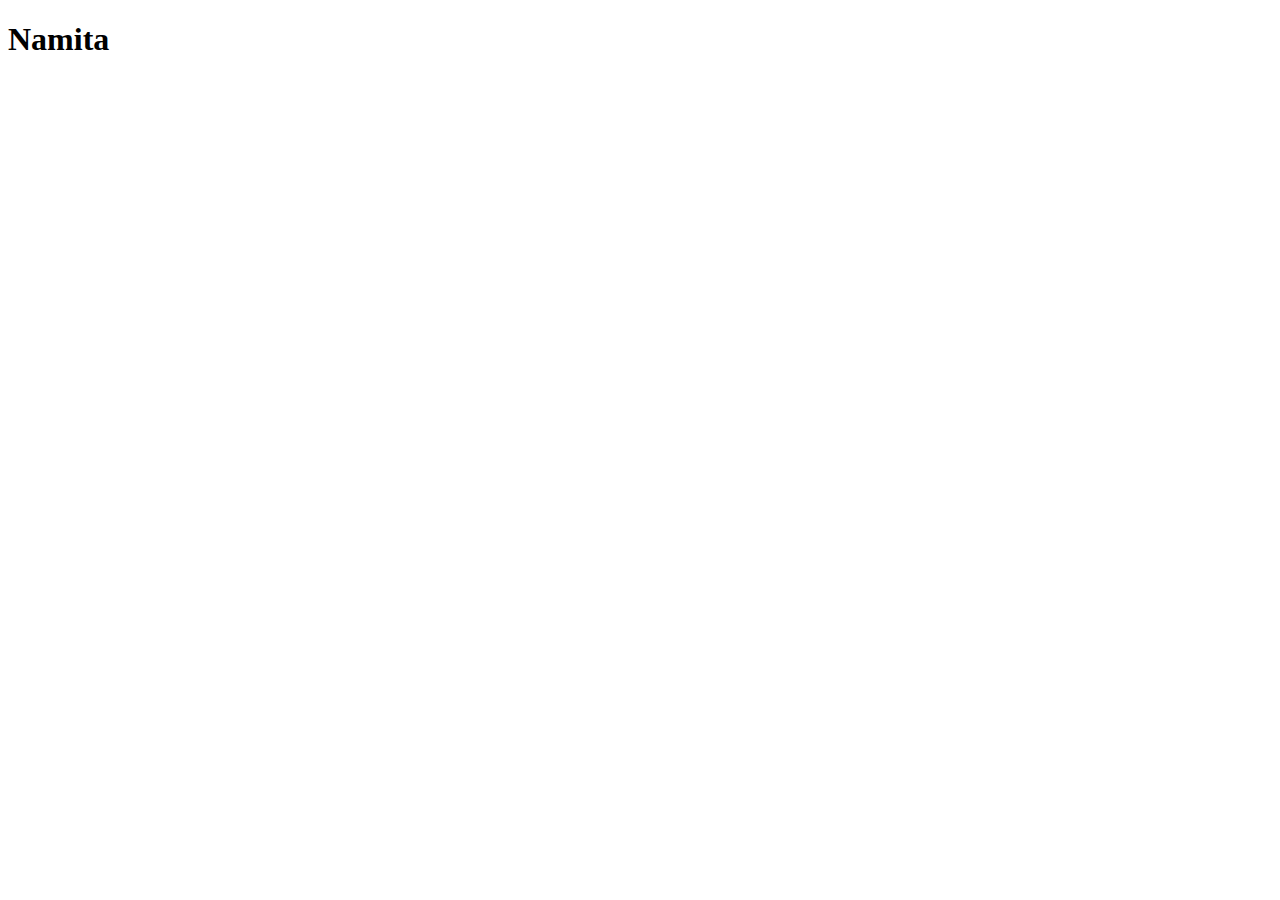
==== index.html @ ac1b1158 "some changes" ====
<!DOCTYPE html>
<html lang="en">

<head>
    <meta charset="UTF-8">
    <meta name="viewport" content="width=device-width, initial-scale=1.0">
    <title>Document</title>
</head>

<body>
        <h1>Namita </h1>
        
</body>

</html>
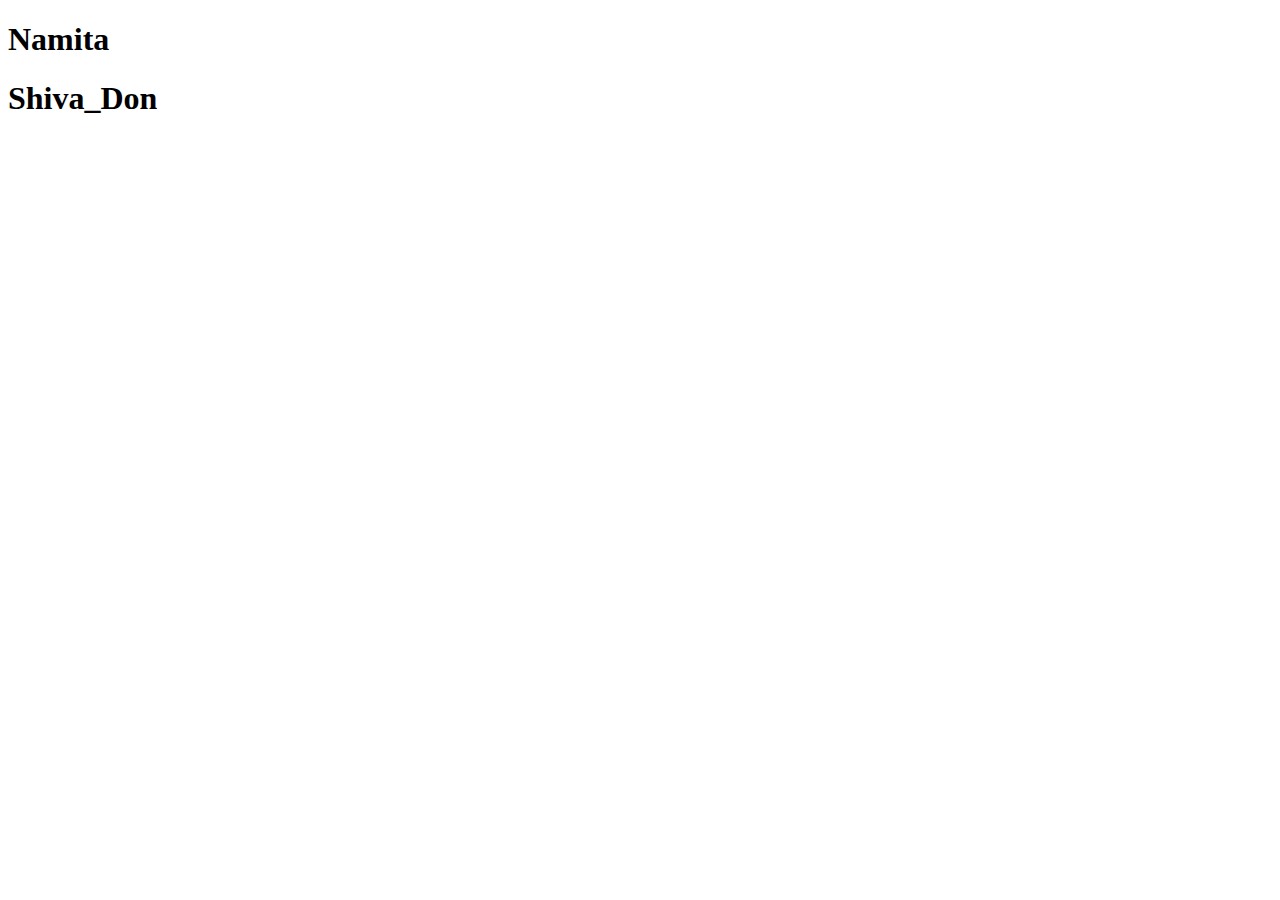
==== commit 3505187b: "sum_changes" ====
--- a/index.html
+++ b/index.html
@@ -9,6 +9,7 @@
 
 <body>
         <h1>Namita </h1>
+        <h1>Shiva_Don</h1>
         
 </body>
 
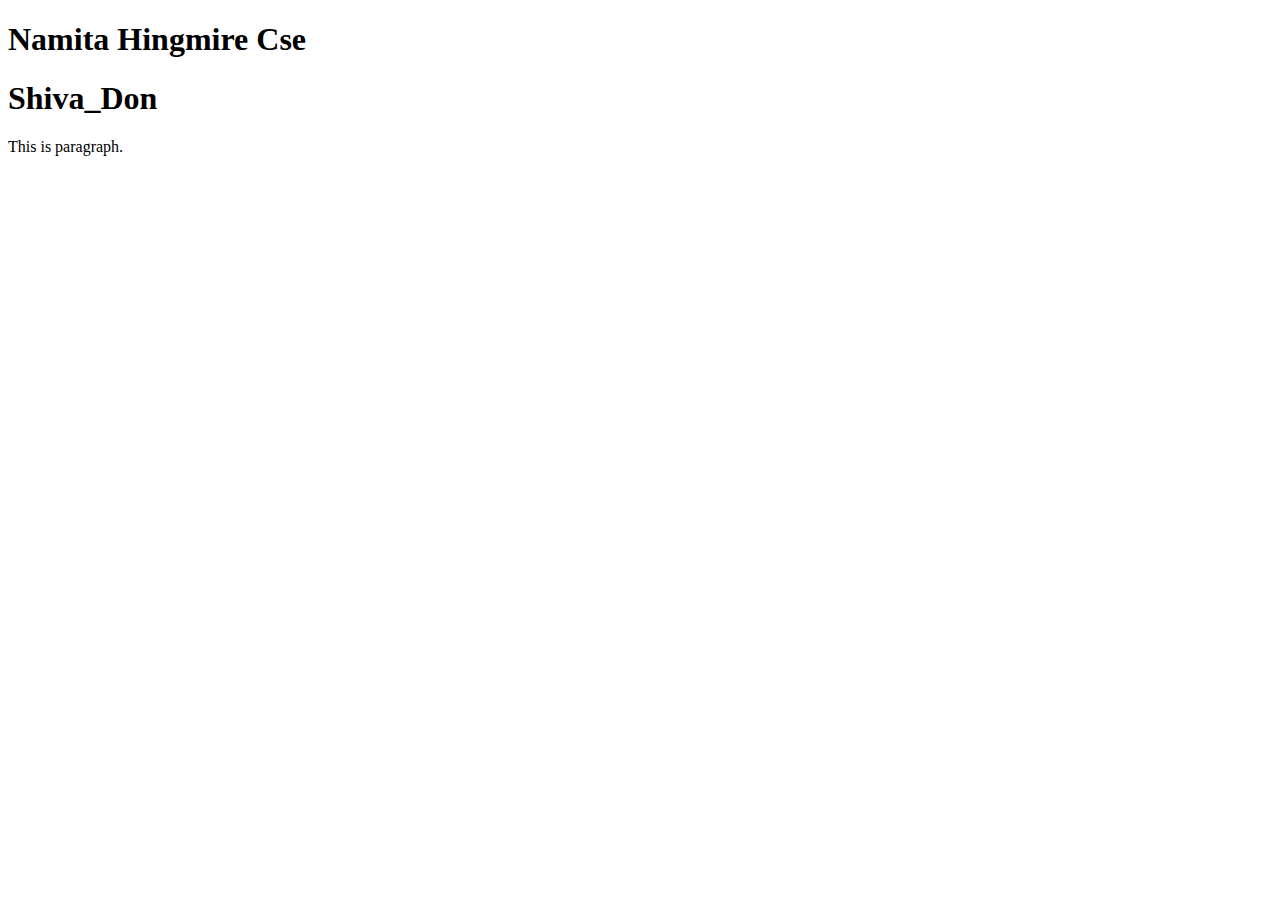
==== commit 9cc2fe74: "some changes" ====
--- a/index.html
+++ b/index.html
@@ -8,9 +8,9 @@
 </head>
 
 <body>
-        <h1>Namita </h1>
+        <h1>Namita Hingmire Cse</h1>
         <h1>Shiva_Don</h1>
-        
+        <p>This is paragraph.</p>
 </body>
 
 </html>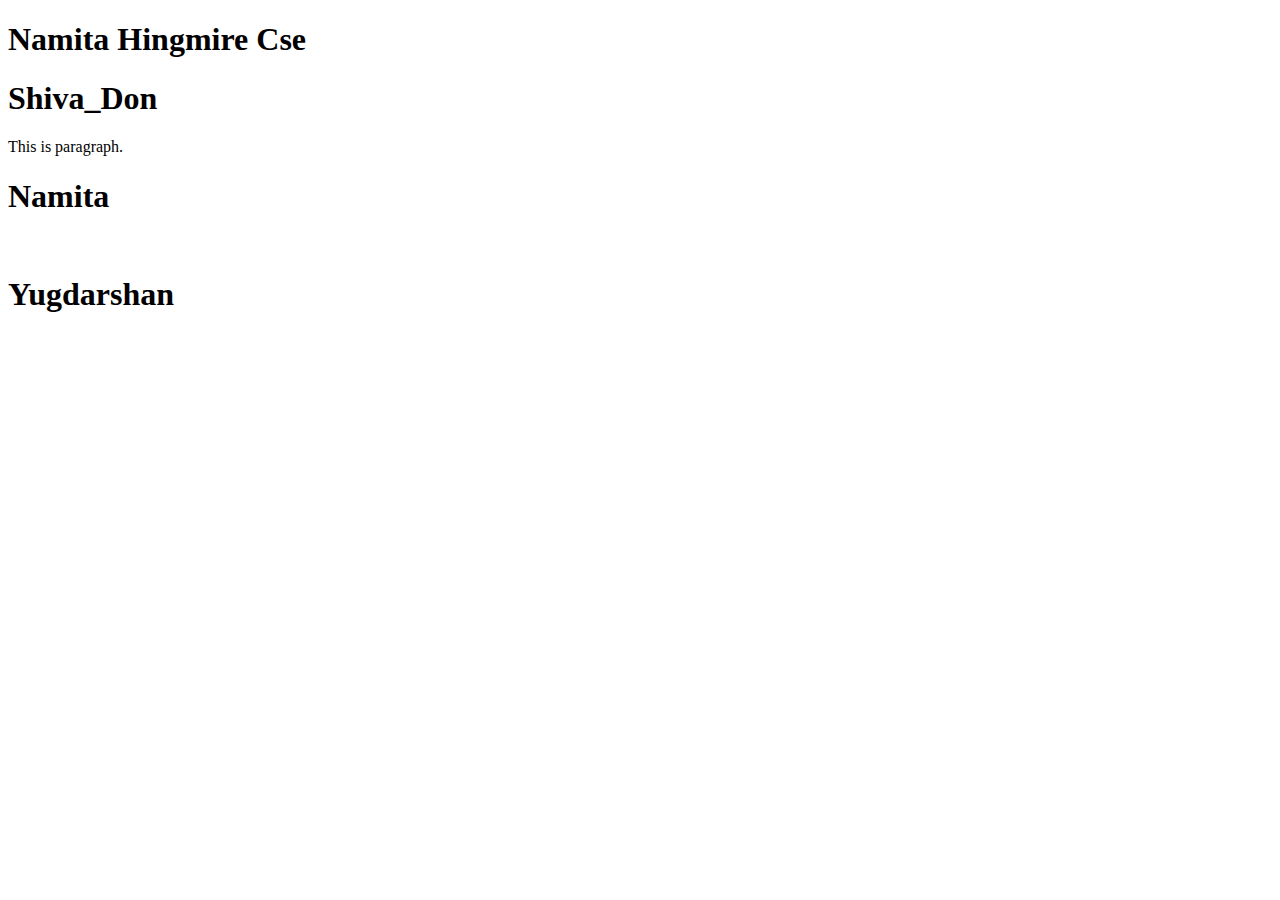
==== commit 7154d087: "Added Some changes" ====
--- a/index.html
+++ b/index.html
@@ -11,6 +11,8 @@
         <h1>Namita Hingmire Cse</h1>
         <h1>Shiva_Don</h1>
         <p>This is paragraph.</p>
+        <h1>Namita </h1><br>
+        <h1>Yugdarshan</h1>
 </body>
 
 </html>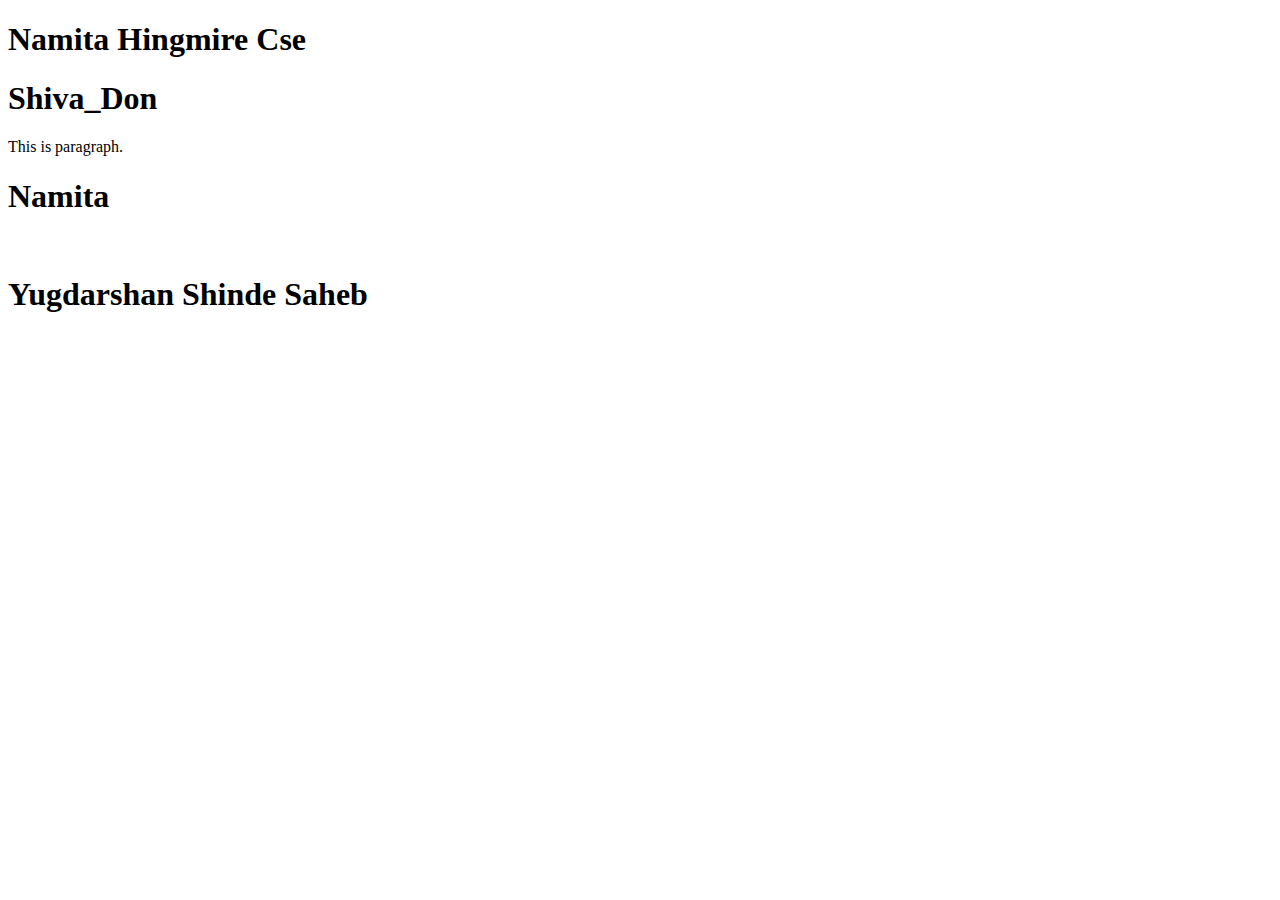
==== commit 9799a366: "sum_changes_by_shiva" ====
--- a/index.html
+++ b/index.html
@@ -12,7 +12,7 @@
         <h1>Shiva_Don</h1>
         <p>This is paragraph.</p>
         <h1>Namita </h1><br>
-        <h1>Yugdarshan</h1>
+        <h1>Yugdarshan Shinde Saheb</h1>
 </body>
 
 </html>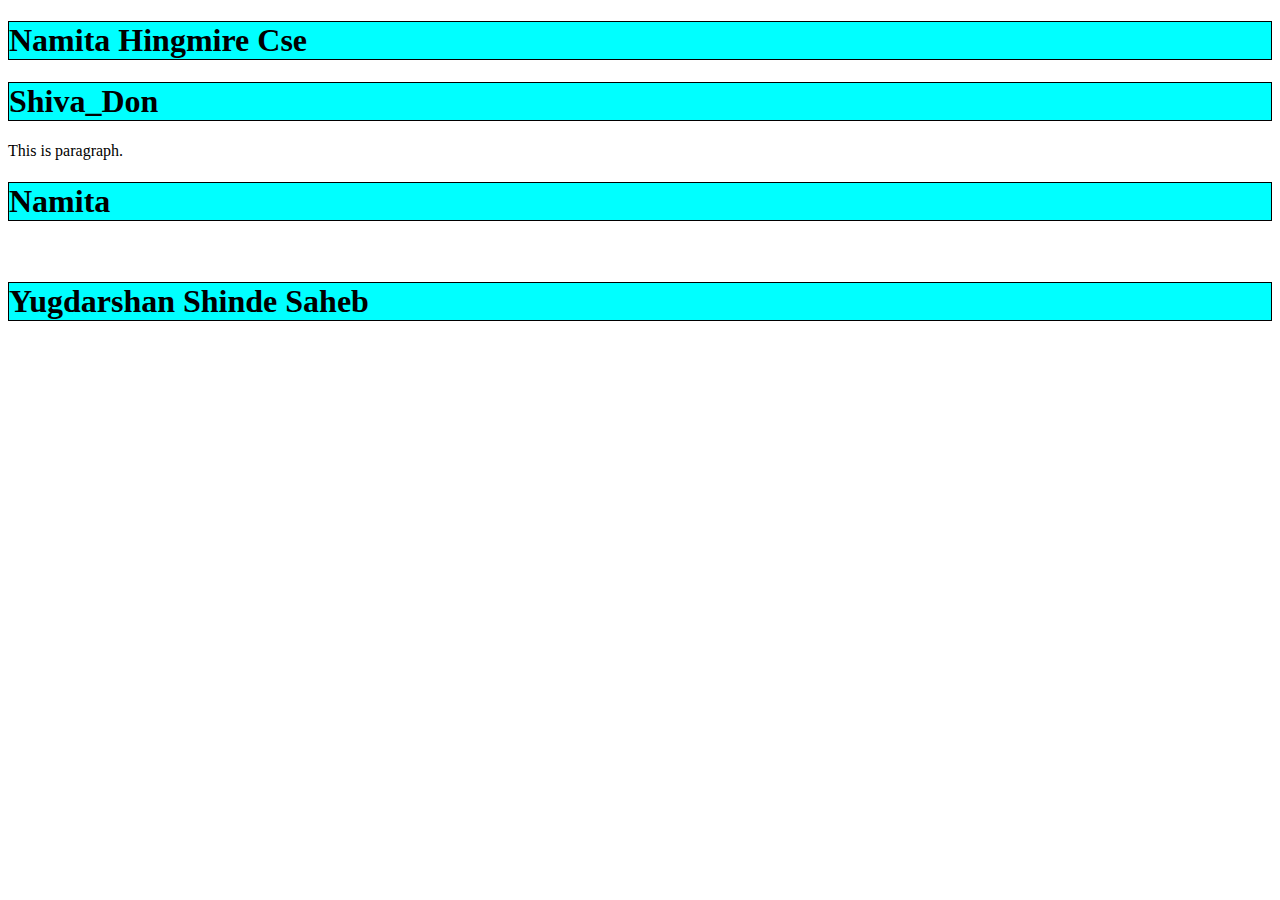
==== commit 64ddab36: "added style" ====
--- a/index.html
+++ b/index.html
@@ -5,6 +5,7 @@
     <meta charset="UTF-8">
     <meta name="viewport" content="width=device-width, initial-scale=1.0">
     <title>Document</title>
+    <link rel="stylesheet" href="style.css">
 </head>
 
 <body>
--- a/style.css
+++ b/style.css
@@ -0,0 +1,4 @@
+h1{
+    border:1px solid black;
+    background-color: aqua;
+}
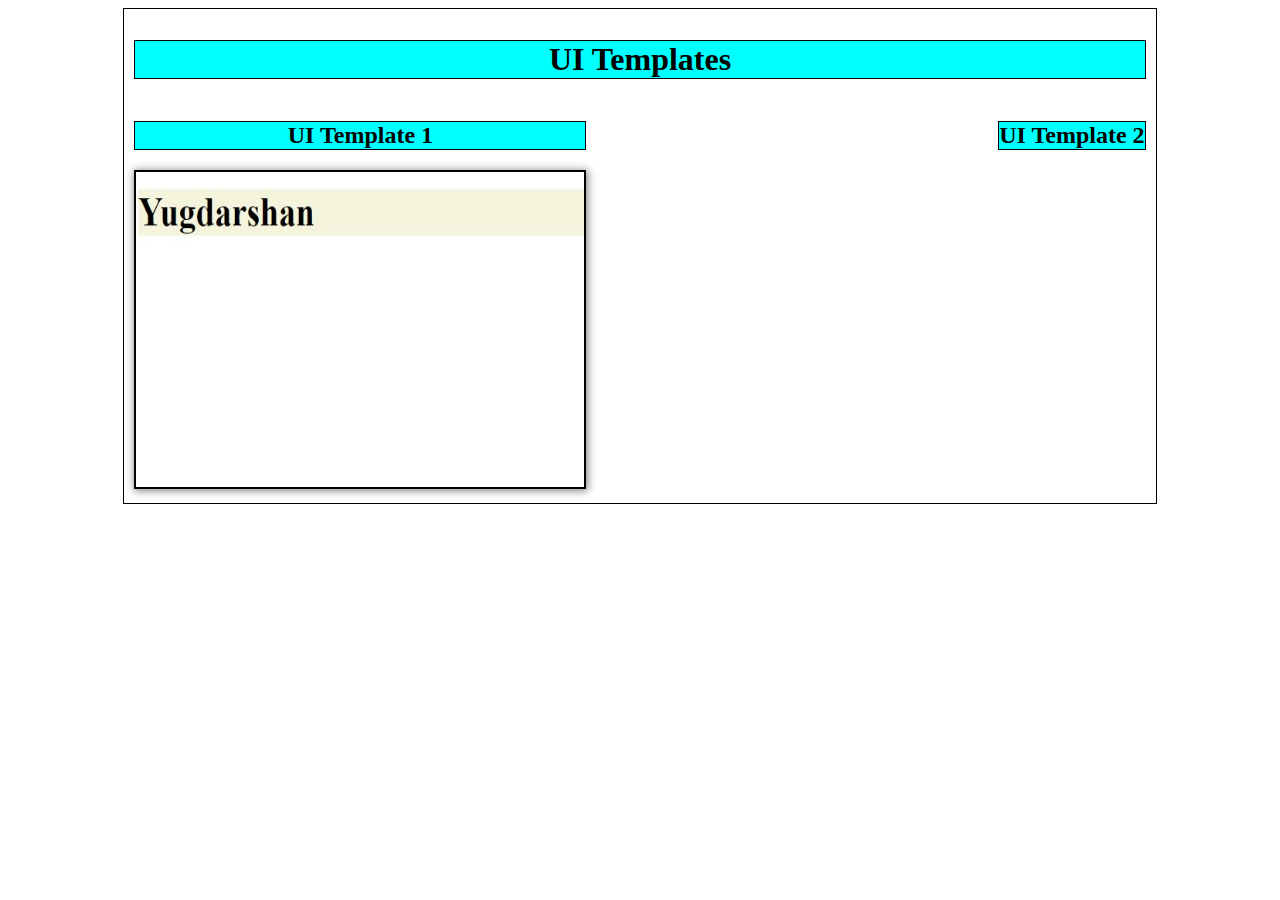
==== commit dcc75262: "Added Template 1" ====
--- a/index.html
+++ b/index.html
@@ -9,11 +9,22 @@
 </head>
 
 <body>
-        <h1>Namita Hingmire Cse</h1>
-        <h1>Shiva_Don</h1>
-        <p>This is paragraph.</p>
-        <h1>Namita </h1><br>
-        <h1>Yugdarshan Shinde Saheb</h1>
+
+
+    <div class="container">
+        <h1>UI Templates</h1>
+
+        <div class="wrapper">
+            <div class="template1">
+                <h2>UI Template 1</h2>
+                <a href="./UI_Template_1/template1.html"><img src="./images/template1.jpg" alt=""></a>
+            </div>
+
+            <div class="template1">
+                <h2>UI Template 2</h2>
+            </div>
+        </div>
+    </div>
 </body>
 
 </html>--- a/style.css
+++ b/style.css
@@ -1,4 +1,43 @@
-h1{
-    border:1px solid black;
+* {}
+
+h1,
+h2 {
+    border: 1px solid black;
     background-color: aqua;
+    text-align: center;
 }
+
+img {
+    border: 2px solid black;
+}
+
+.container {
+    width: 80%;
+    border: 1px solid black;
+    padding: 10px;
+    margin: auto;
+}
+
+.wrapper {
+    display: flex;
+    flex-direction: row;
+    justify-content: space-between !important;
+}
+
+body {
+    display: flex;
+    flex-direction: column;
+}
+
+img {
+    width: 35vw;
+    height: 35vh;
+    box-shadow: 1px 1px 8px 1px #888888;
+    transition: all 0.5s;
+}
+
+img:hover {
+    width: 35.5vw;    
+    height: 35.5vh;
+    transition: all 0.5s;
+}